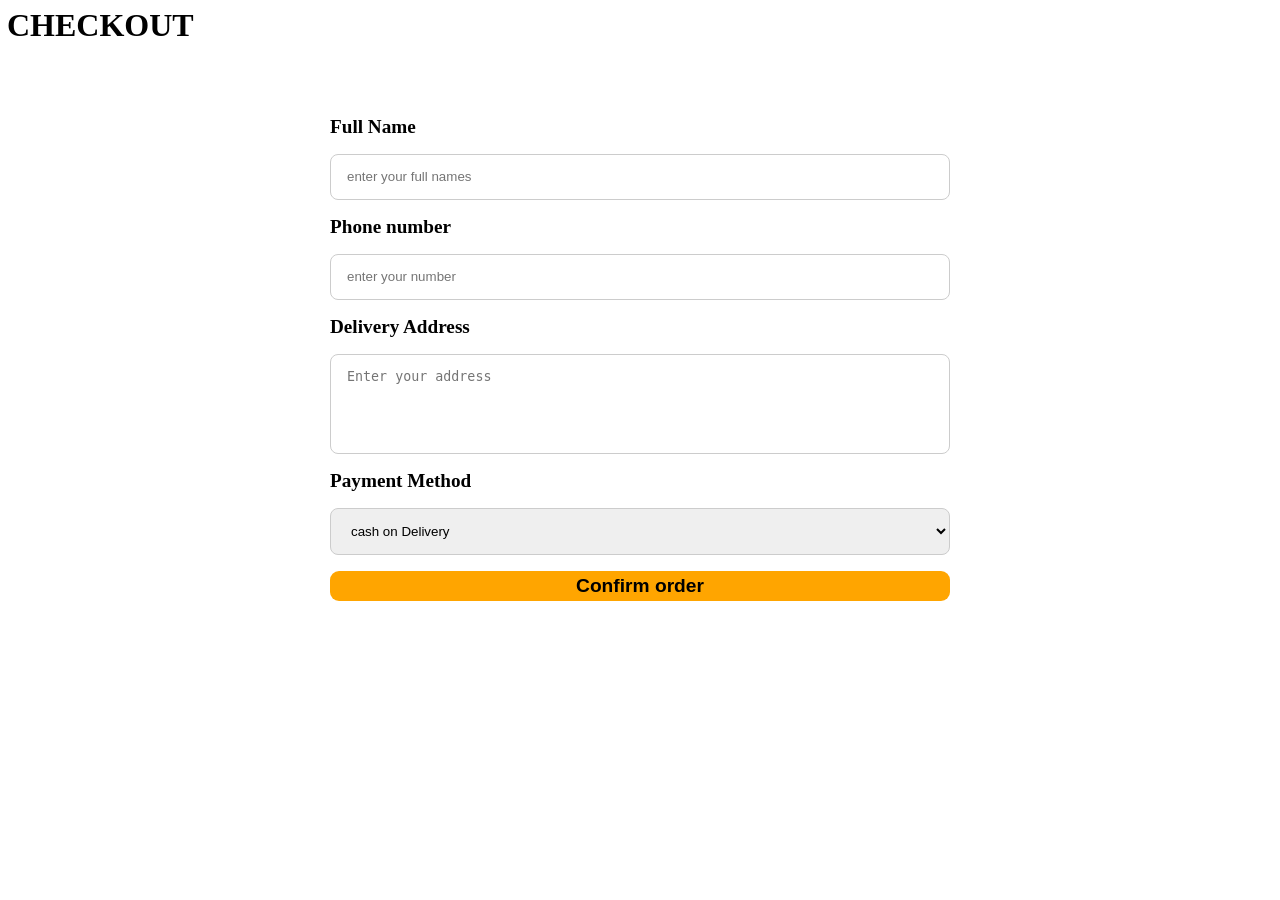
==== checkout.html @ 8ad83378 "fixing index" ====
<!DOCTYPE html>
<html lang="en">
<head>
    <meta charset="UTF-8">
    <meta name="viewport" content="width=device-width, initial-scale=1.0">
    <title>checkout</title>
    <link rel="stylesheet" href="styling/order.css">
</head>
<body>
    <h1 class="ch">checkout</h1>
    <form action="" id="checkout-form">
    <label for="full-name">Full Name</label>
    <input type="text" placeholder="enter your full names" id="full-name">

    <label for="phone">Phone number</label>
    <input type="tel" placeholder="enter your number" id="phone">

    <label for="address">Delivery Address</label>
    <textarea  id="address" placeholder="Enter your address"></textarea >
    <label for="payment">Payment Method</label>
    <select id="payment">
        <option value="cash">cash on Delivery</option>
        <option value="mobile-money">Mobile money</option>
        <option value="bank">Bank</option>
    </select>
    <button type="submit" class="checkout-Btn">Confirm order</button>
    </form>
    <script src="scripts/checkout.js"></script>
</body>
</html>
---- styling/order.css ----
*{
    margin: 0;
    padding: 0;
    box-sizing: border-box;
}
body{
    font-family: 'Times New Roman', Times, serif;
    overflow-x:hidden;
    color: black;

}
html{
    scroll-behavior: smooth;
    overflow-x: hidden;
}
header{
    position: relative;
    height: 70px;
    background-color: brown;
    position: fixed;
    width: 100%;
    z-index: 1000;
    
    
}
.backBtn{
     color: white;
     background:green;
     margin: 20px;
     width: 100px;
     border: none;
     text-decoration: none;
     border-radius: 9px;
     text-transform: uppercase;
     padding: 3px;
     

}
.backBtn a{
    color: whitesmoke;
    list-style: none;
    border: none;
}
header h1{
    margin-top: 70px;
    position: absolute;
    top: 0;
    right: 0;
    margin: 1.4rem;
    font-weight: bold;
    text-transform: uppercase;
    font-size: 1.3rem;
    color:white;

    
}
.cart-container{
    display: grid;
    grid-template-columns: repeat(2,1fr);
    gap: 10px;
    width: 100%;
    padding: 10px;
    margin-top: 70px;
    position: relative;
    
}
.cart-card{
    display: flex;
    flex-direction: column;
    border-radius: 8px;
    padding: 8px;
    min-width: 0;
    
}

.cart-card img{
    width: 100%;
    height: 180px;
    object-fit: cover;
    border-radius: 6px;
    display: block;
}
.cart-text{
    display: flex;
    flex-direction: column;
    flex: 1
}
.cart-info{
    display: flex;
    align-items: flex-start;
    flex-direction: column;
    gap: 8px;
}
.cart-info h3{
    font-size: 1.2rem;
    overflow: hidden;

}
.cart-info h4{
    font-size: 1.3rem;
    color: red;
    font-weight: bold;
    align-self: flex-start;
    margin-top: 8px;
    font-family: Arial, sans-serif;
    margin-left: 13px;
}
.checkout-btn{
    list-style: none;
    text-decoration: none;
    color: black;
    background: orange;
    padding: 10px 5px;
    margin:  8px;
    text-transform: uppercase;
    font-weight: bold;
    position: absolute;
    border-radius: 8px;

}

/*------tablet-----------*/
@media(min-width:768px){
    .cart-container{
    display: grid;
    grid-template-columns: repeat(3,1fr);
    gap: 10px;
    width: 100%;
    padding: 10px;
}

}
/*----desktop----------*/
@media(min-width:1024px){
    .cart-container{
    display: grid;
    grid-template-columns: repeat(4,1fr);
    gap: 10px;
    width: 100%;
    padding: 10px;
    margin-top: 70px;
    max-width: 1200px;
}

}
/*-------checkout----------------*/
.ch{
    font-weight: bold;
    text-transform: uppercase;
    margin: 7px;

}
#checkout-form{
    display: flex;
    flex-direction: column;
    width: 100%;
    max-width: 500px;
    border-radius: 12px;
    margin: 2rem auto;
    padding: 1.5rem;
    gap: 1rem;

}
#checkout-form label{
    font-size: 1rem;
    font-weight: 600;

}
#checkout-form input,
#checkout-form textarea,
#checkout-form select{
    width: 100%;
    padding: 0.9rem 1rem;
    border: 1px solid #ccc;
    border-radius: 8px;
    outline: none;


}
#checkout-form textarea{
    resize: none;
    min-height: 100px;
}

.checkout-Btn{
    width: 100%;
    background: orange;
    border: none;
    padding: 4px;
    border-radius: 9px;
    font-weight: bold;
    justify-content: center;
}

/*-----tablet-------*/
@media(min-width:768px){
    #checkout-form{
        min-width: 600px;
        padding: 2rem;
    }
    #checkout-form label{
        font-size: 1.1rem;
    }
    #checkout-form input,
#checkout-form textarea,
#checkout-form select{
    font-weight: 1.05rem;

}
    
    .checkout-Btn{
        
        font-size: 1.1rem;
    }

}
/*-----desktop-----*/
@media(min-width:1024px){
    #checkout-form{
        max-width: 700px;
        padding: 2.5rem;
    }
    #checkout-form label{
        font-size: 1.2rem;
    }
     #checkout-form input,
#checkout-form textarea,
#checkout-form select{
    font-weight: 1.1rem;

}
.checkout-Btn{
        font-size: 1.2rem;
        font-size: 1.2rem;
    }



}
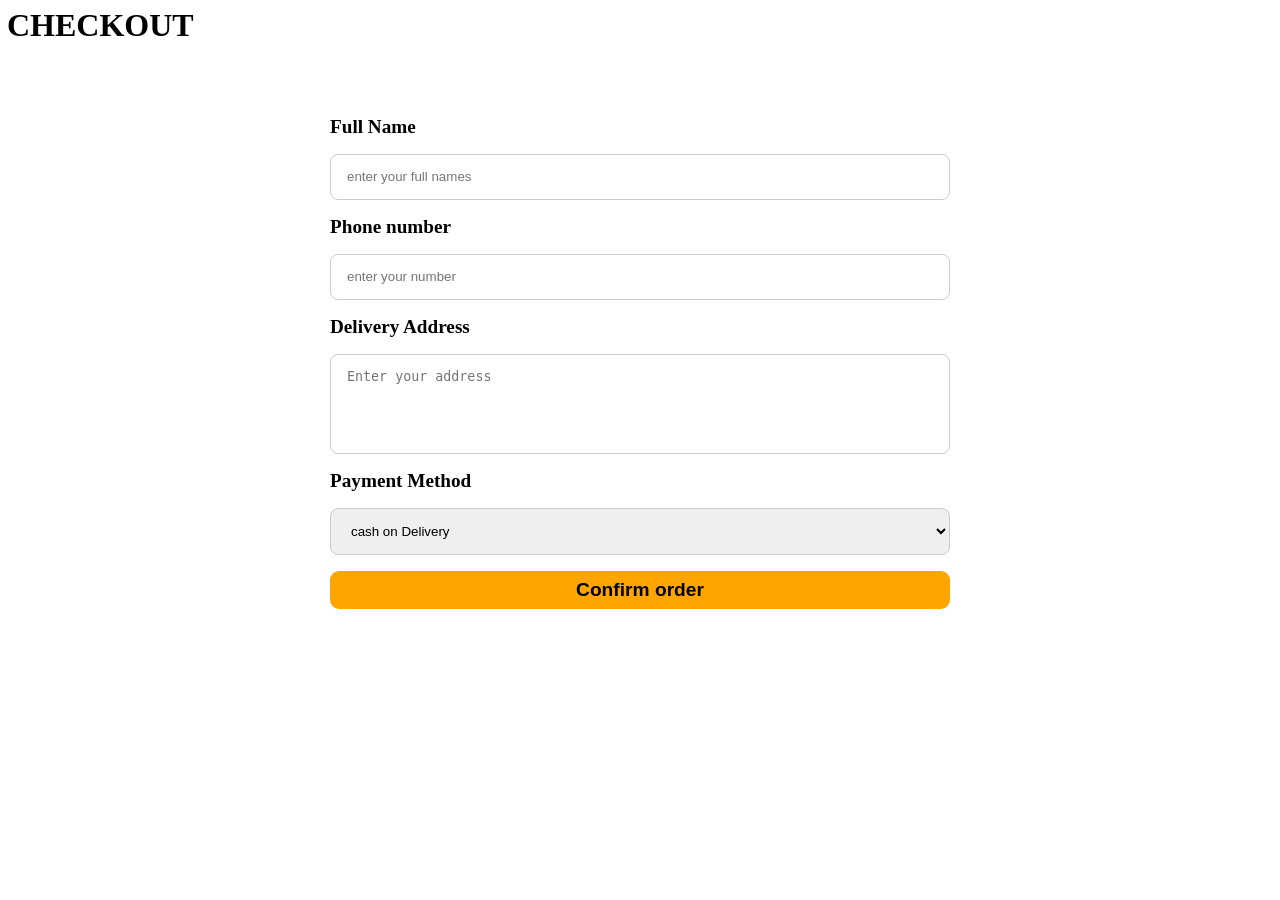
==== commit 2dd45eb3: "Make form fields required in checkout.html Added 'required' attribute to input fields for validation" ====
--- a/checkout.html
+++ b/checkout.html
@@ -10,13 +10,13 @@
     <h1 class="ch">checkout</h1>
     <form action="" id="checkout-form">
     <label for="full-name">Full Name</label>
-    <input type="text" placeholder="enter your full names" id="full-name">
+    <input type="text" placeholder="enter your full names" id="full-name" required>
 
     <label for="phone">Phone number</label>
-    <input type="tel" placeholder="enter your number" id="phone">
+    <input type="tel" placeholder="enter your number" id="phone" required>
 
     <label for="address">Delivery Address</label>
-    <textarea  id="address" placeholder="Enter your address"></textarea >
+    <textarea  id="address" placeholder="Enter your address" required></textarea>
     <label for="payment">Payment Method</label>
     <select id="payment">
         <option value="cash">cash on Delivery</option>
@@ -27,4 +27,4 @@
     </form>
     <script src="scripts/checkout.js"></script>
 </body>
-</html>+</html>
--- a/styling/order.css
+++ b/styling/order.css
@@ -105,19 +105,36 @@
     font-family: Arial, sans-serif;
     margin-left: 13px;
 }
+
+
+.cart-summary{
+    padding: 1rem 1rem 1rem 2rem;
+    display: flex;
+    flex-direction: column;
+    gap: 6px;
+}
+
+.cart-summary hr{
+    margin: 8px 0;
+}
+
 .checkout-btn{
     list-style: none;
     text-decoration: none;
     color: black;
     background: orange;
     padding: 10px 5px;
-    margin:  8px;
+    margin-top: 12px;
+    display: inline-block;
+    align-self: flex-start;
     text-transform: uppercase;
     font-weight: bold;
-    position: absolute;
     border-radius: 8px;
-
-}
+    width: 60%;
+}
+
+
+
 
 /*------tablet-----------*/
 @media(min-width:768px){
@@ -186,7 +203,7 @@
     width: 100%;
     background: orange;
     border: none;
-    padding: 4px;
+    padding: 8px;
     border-radius: 9px;
     font-weight: bold;
     justify-content: center;
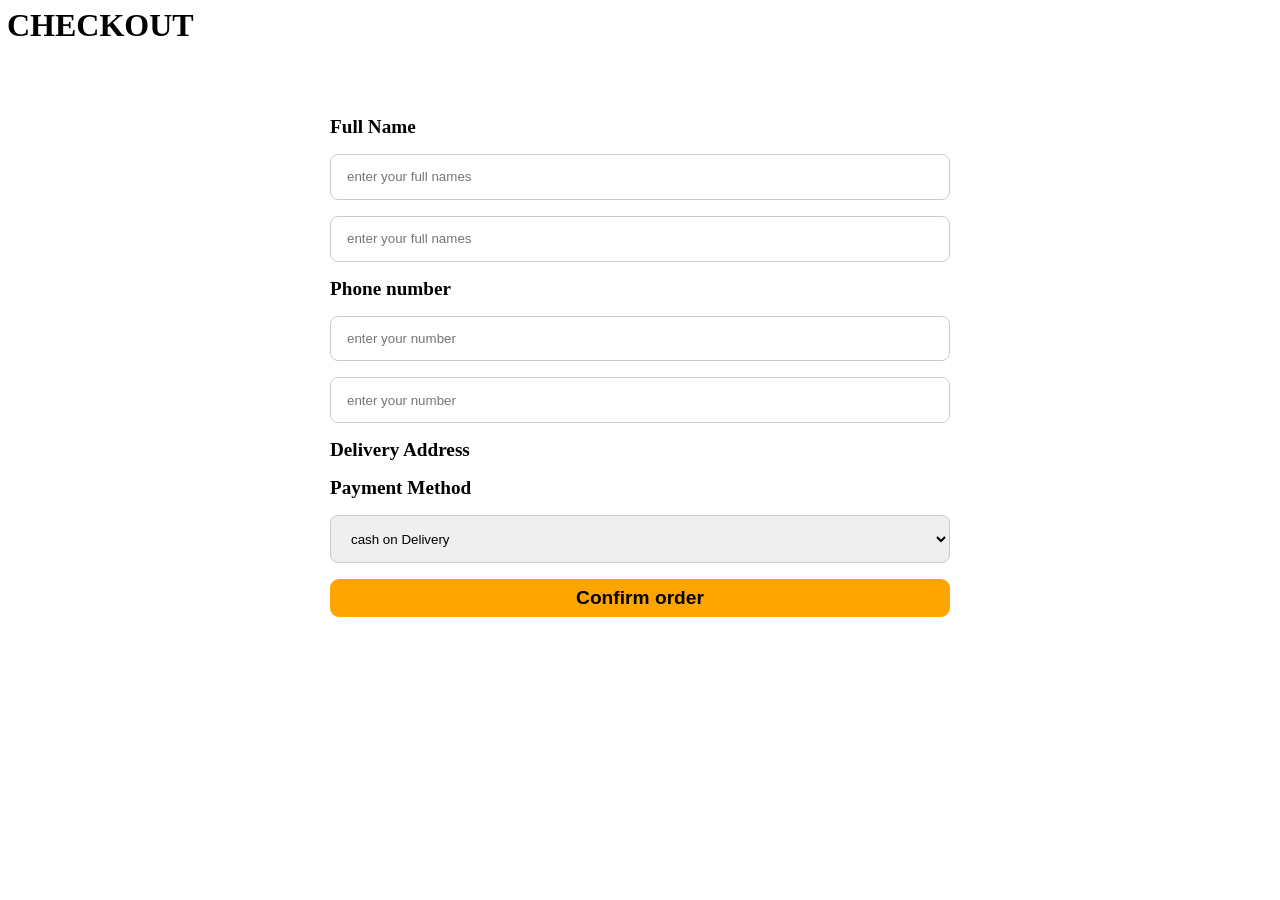
==== commit 8d165f4b: "c" ====
--- a/checkout.html
+++ b/checkout.html
@@ -10,13 +10,14 @@
     <h1 class="ch">checkout</h1>
     <form action="" id="checkout-form">
     <label for="full-name">Full Name</label>
+    <input type="text" placeholder="enter your full names" id="full-name">
     <input type="text" placeholder="enter your full names" id="full-name" required>
 
     <label for="phone">Phone number</label>
+    <input type="tel" placeholder="enter your number" id="phone">
     <input type="tel" placeholder="enter your number" id="phone" required>
 
     <label for="address">Delivery Address</label>
-    <textarea  id="address" placeholder="Enter your address" required></textarea>
     <label for="payment">Payment Method</label>
     <select id="payment">
         <option value="cash">cash on Delivery</option>
@@ -27,4 +28,4 @@
     </form>
     <script src="scripts/checkout.js"></script>
 </body>
-</html>
+</html></html>
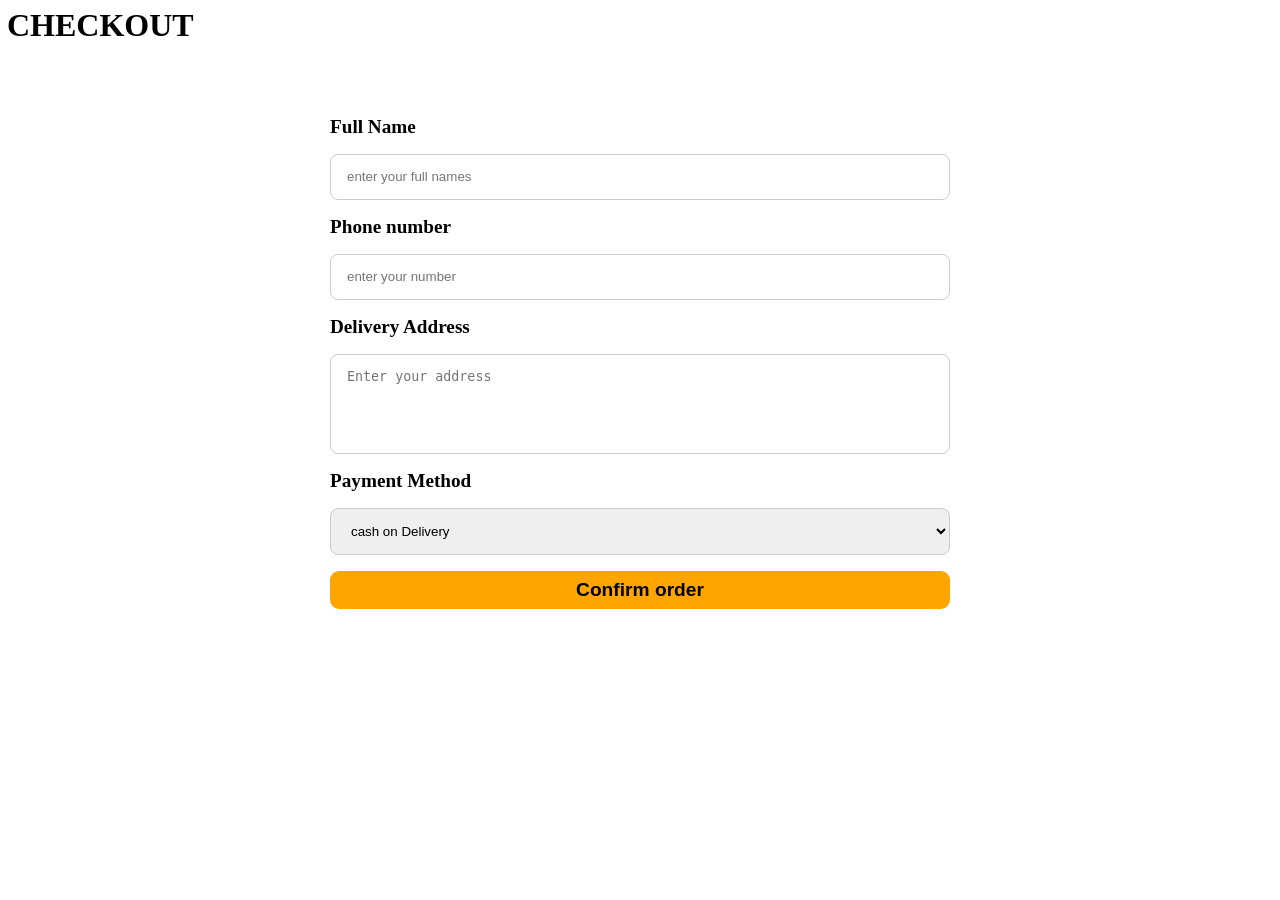
==== commit f1b5d226: "c" ====
--- a/checkout.html
+++ b/checkout.html
@@ -10,14 +10,13 @@
     <h1 class="ch">checkout</h1>
     <form action="" id="checkout-form">
     <label for="full-name">Full Name</label>
-    <input type="text" placeholder="enter your full names" id="full-name">
     <input type="text" placeholder="enter your full names" id="full-name" required>
 
     <label for="phone">Phone number</label>
-    <input type="tel" placeholder="enter your number" id="phone">
     <input type="tel" placeholder="enter your number" id="phone" required>
 
     <label for="address">Delivery Address</label>
+    <textarea  id="address" placeholder="Enter your address" required></textarea>
     <label for="payment">Payment Method</label>
     <select id="payment">
         <option value="cash">cash on Delivery</option>
@@ -28,4 +27,4 @@
     </form>
     <script src="scripts/checkout.js"></script>
 </body>
-</html></html>
+</html>
